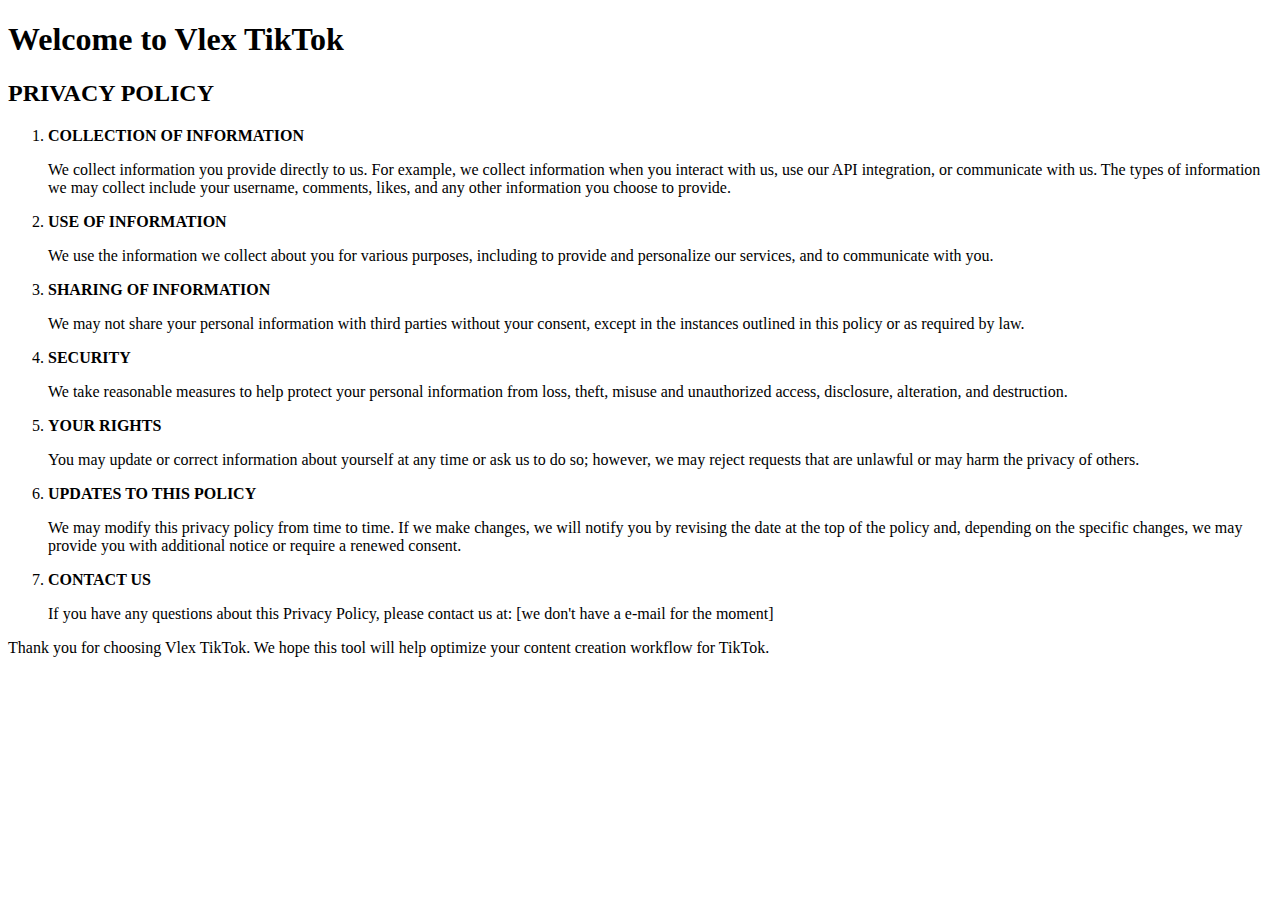
==== privacy-policy.html @ 95683577 "Add files via upload" ====
<!DOCTYPE html>
<html>
<head>
    <title>Privacy Policy - Vlex TikTok</title>
</head>
<body>
    <h1>Welcome to Vlex TikTok</h1>

    <h2>PRIVACY POLICY</h2>

    <ol>
        <li>
            <strong>COLLECTION OF INFORMATION</strong>
            <p>We collect information you provide directly to us. For example, we collect information when you interact with us, use our API integration, or communicate with us. The types of information we may collect include your username, comments, likes, and any other information you choose to provide.</p>
        </li>

        <li>
            <strong>USE OF INFORMATION</strong>
            <p>We use the information we collect about you for various purposes, including to provide and personalize our services, and to communicate with you.</p>
        </li>

        <li>
            <strong>SHARING OF INFORMATION</strong>
            <p>We may not share your personal information with third parties without your consent, except in the instances outlined in this policy or as required by law.</p>
        </li>

        <li>
            <strong>SECURITY</strong>
            <p>We take reasonable measures to help protect your personal information from loss, theft, misuse and unauthorized access, disclosure, alteration, and destruction.</p>
        </li>

        <li>
            <strong>YOUR RIGHTS</strong>
            <p>You may update or correct information about yourself at any time or ask us to do so; however, we may reject requests that are unlawful or may harm the privacy of others.</p>
        </li>

        <li>
            <strong>UPDATES TO THIS POLICY</strong>
            <p>We may modify this privacy policy from time to time. If we make changes, we will notify you by revising the date at the top of the policy and, depending on the specific changes, we may provide you with additional notice or require a renewed consent.</p>
        </li>

        <li>
            <strong>CONTACT US</strong>
            <p>If you have any questions about this Privacy Policy, please contact us at: [we don't have a e-mail for the moment]</p>
        </li>
    </ol>

    <p>Thank you for choosing Vlex TikTok. We hope this tool will help optimize your content creation workflow for TikTok.</p>
</body>
</html>
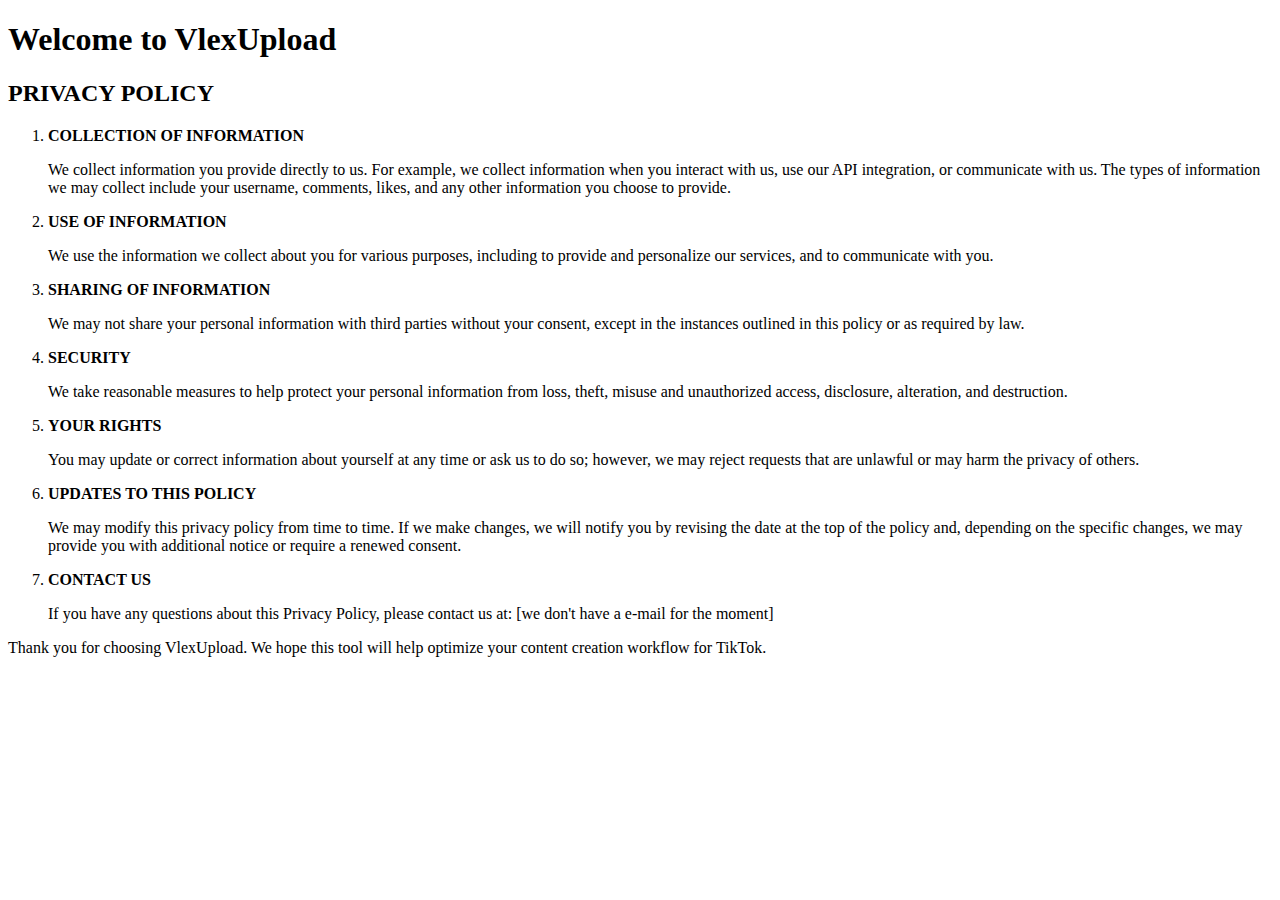
==== commit 8ee53d13: "Update privacy-policy.html" ====
--- a/privacy-policy.html
+++ b/privacy-policy.html
@@ -1,10 +1,10 @@
 <!DOCTYPE html>
 <html>
 <head>
-    <title>Privacy Policy - Vlex TikTok</title>
+    <title>Privacy Policy - VlexUpload</title>
 </head>
 <body>
-    <h1>Welcome to Vlex TikTok</h1>
+    <h1>Welcome to VlexUpload</h1>
 
     <h2>PRIVACY POLICY</h2>
 
@@ -45,6 +45,6 @@
         </li>
     </ol>
 
-    <p>Thank you for choosing Vlex TikTok. We hope this tool will help optimize your content creation workflow for TikTok.</p>
+    <p>Thank you for choosing VlexUpload. We hope this tool will help optimize your content creation workflow for TikTok.</p>
 </body>
 </html>
